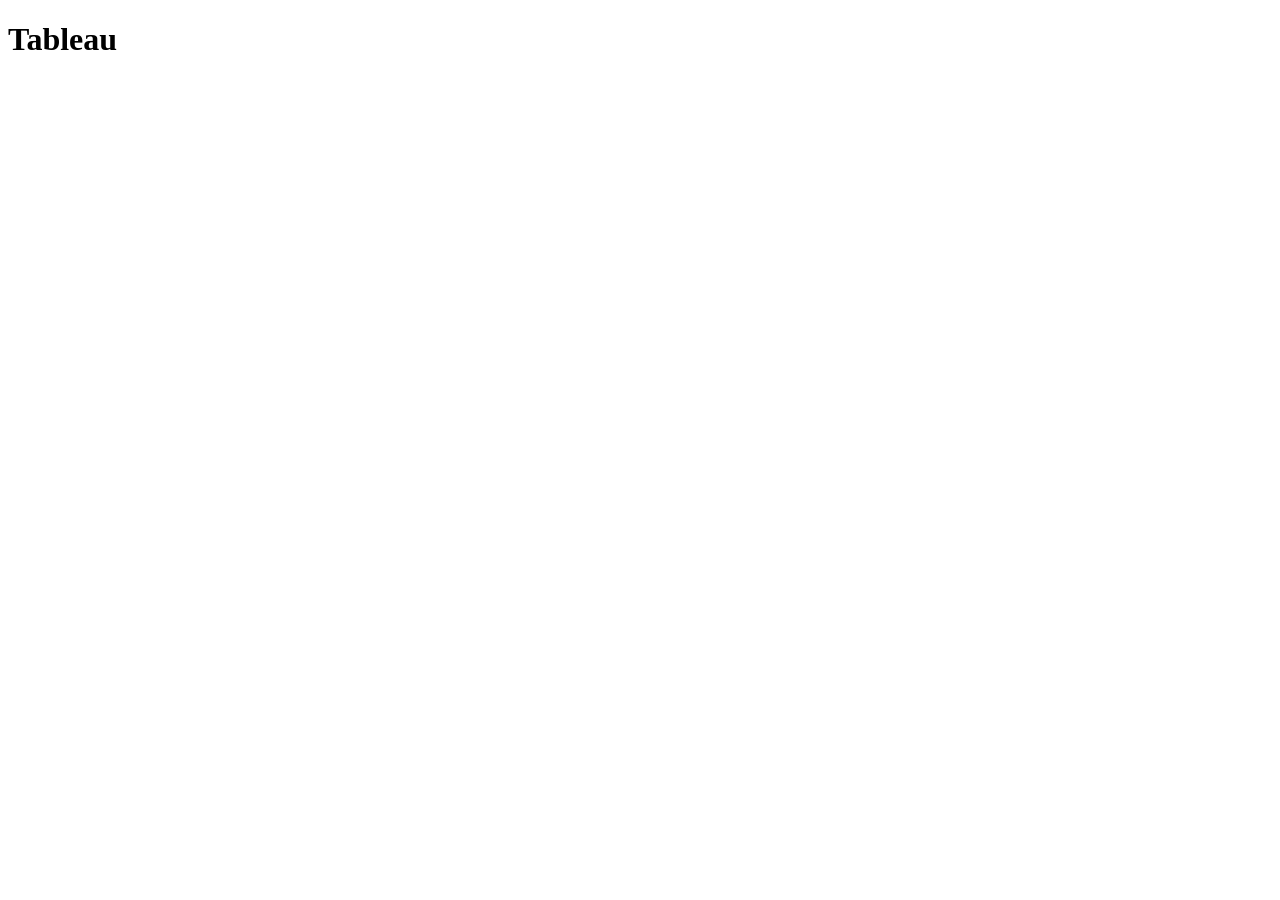
==== scratch.html @ 83944dee "Add files via upload" ====
<!DOCTYPE html>
<html lang="en">

<head>
    <meta charset="UTF-8">
    <meta name="viewport" content="width=device-width, initial-scale=1.0">
    <title>Scratch</title>
</head>

<body>
    <h1>Tableau</h1>
    <div class='tableauPlaceholder' id='viz1776193494759' style='position: relative'><noscript><a href='#'><img
                    alt='Dashboard 1 '
                    src='https:&#47;&#47;public.tableau.com&#47;static&#47;images&#47;La&#47;LargeLanguageModelsandBigTech&#47;Dashboard1&#47;1_rss.png'
                    style='border: none' /></a></noscript><object class='tableauViz' style='display:none;'>
            <param name='host_url' value='https%3A%2F%2Fpublic.tableau.com%2F' />
            <param name='embed_code_version' value='3' />
            <param name='site_root' value='' />
            <param name='name' value='LargeLanguageModelsandBigTech&#47;Dashboard1' />
            <param name='tabs' value='no' />
            <param name='toolbar' value='yes' />
            <param name='static_image'
                value='https:&#47;&#47;public.tableau.com&#47;static&#47;images&#47;La&#47;LargeLanguageModelsandBigTech&#47;Dashboard1&#47;1.png' />
            <param name='animate_transition' value='yes' />
            <param name='display_static_image' value='yes' />
            <param name='display_spinner' value='yes' />
            <param name='display_overlay' value='yes' />
            <param name='display_count' value='yes' />
            <param name='language' value='en-US' />
        </object></div>
    <script
        type='text/javascript'>                    var divElement = document.getElementById('viz1776193494759'); var vizElement = divElement.getElementsByTagName('object')[0]; if (divElement.offsetWidth > 800) { vizElement.style.width = '1328px'; vizElement.style.height = '854px'; } else if (divElement.offsetWidth > 500) { vizElement.style.width = '1328px'; vizElement.style.height = '854px'; } else { vizElement.style.width = '100%'; vizElement.style.height = '877px'; } var scriptElement = document.createElement('script'); scriptElement.src = 'https://public.tableau.com/javascripts/api/viz_v1.js'; vizElement.parentNode.insertBefore(scriptElement, vizElement);                </script>
</body>

</html>
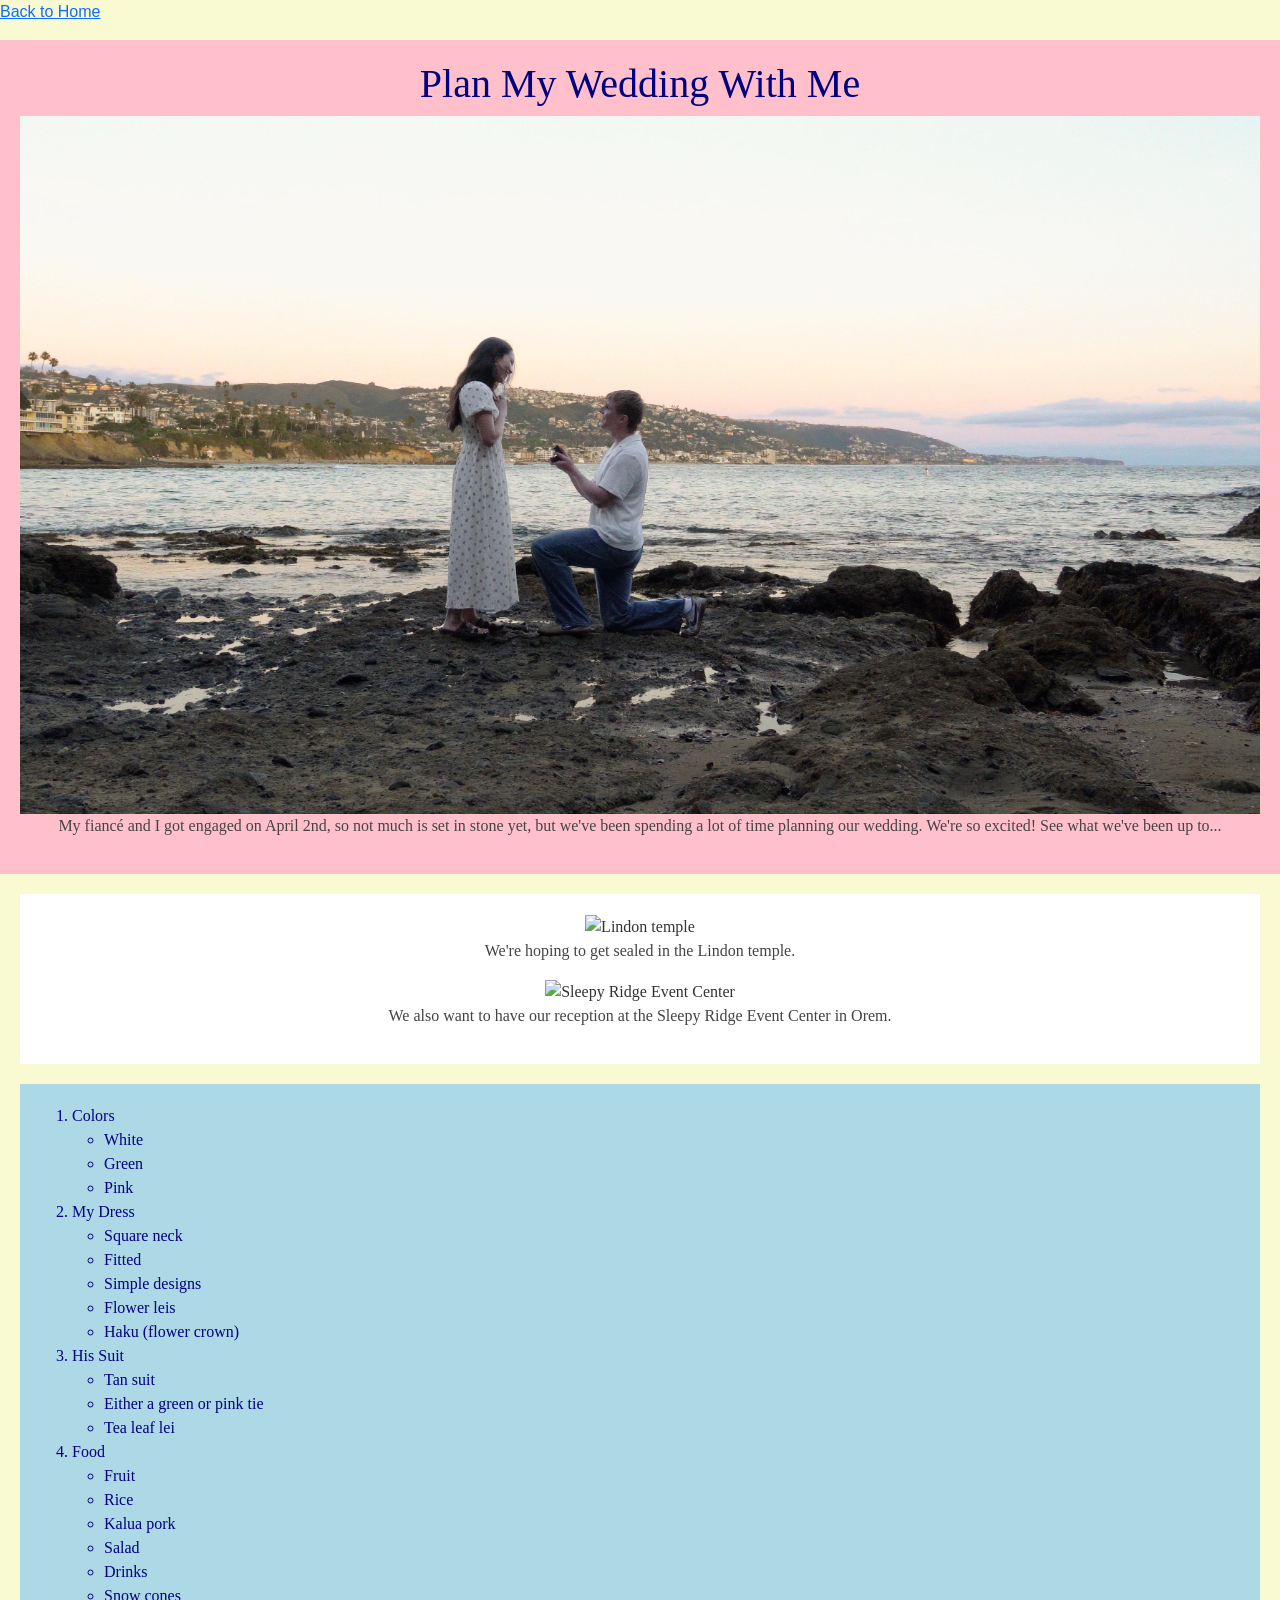
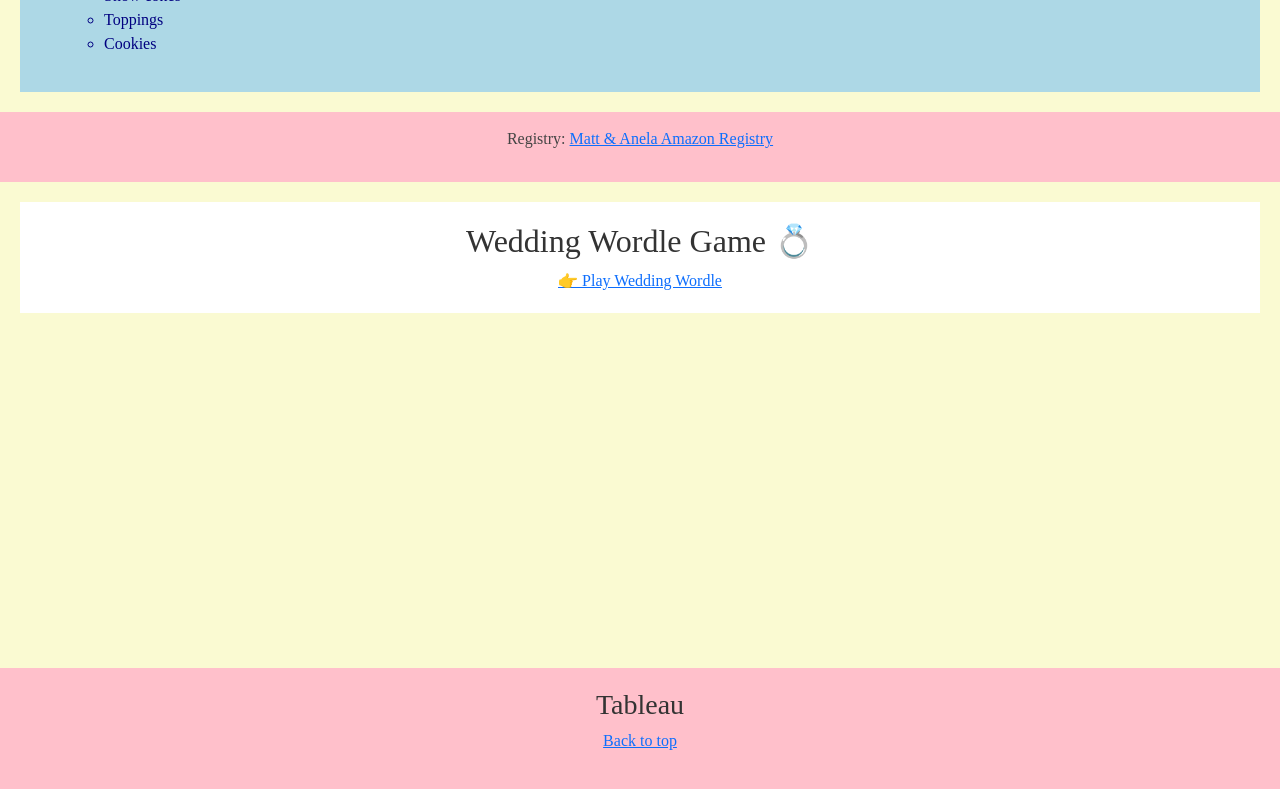
==== commit 47474640: "Add files via upload" ====
--- a/scratch.html
+++ b/scratch.html
@@ -1,35 +1,108 @@
 <!DOCTYPE html>
 <html lang="en">
-
 <head>
     <meta charset="UTF-8">
     <meta name="viewport" content="width=device-width, initial-scale=1.0">
     <title>Scratch</title>
+<link rel="stylesheet" href="css/styles.css">
+<link rel="stylesheet" href="css/scratch.css">
 </head>
-
-<body>
-    <h1>Tableau</h1>
-    <div class='tableauPlaceholder' id='viz1776193494759' style='position: relative'><noscript><a href='#'><img
-                    alt='Dashboard 1 '
-                    src='https:&#47;&#47;public.tableau.com&#47;static&#47;images&#47;La&#47;LargeLanguageModelsandBigTech&#47;Dashboard1&#47;1_rss.png'
-                    style='border: none' /></a></noscript><object class='tableauViz' style='display:none;'>
+<body id="top">
+    <p><a href="index.html">Back to Home</a></p>
+    <div class="hero">
+    <h1>Plan My Wedding With Me</h1>
+    <img src="assets/ManelaProposal.jpeg" alt="Proposal" style="max-width: 100%; height: auto;" />
+    <p>My fiancé and I got engaged on April 2nd, so not much is set in stone yet, but we've been spending a lot of time planning our wedding. We're so excited! See what we've been up to...</p>
+    </div>
+    <div class="content">
+    <img src="https://www.ldstemple.pics/wp-content/uploads/lindon-temple-first-light.jpg" alt="Lindon temple" style="max-width: 100%; height: auto;" />
+    <p>We're hoping to get sealed in the Lindon temple.</p>
+    <img src="https://static.wixstatic.com/media/6c18b3_75743d191510471a97cdb93bb7445f5b~mv2.jpg/v1/fit/w_2500,h_1330,al_c/6c18b3_75743d191510471a97cdb93bb7445f5b~mv2.jpg" alt="Sleepy Ridge Event Center" style="max-width: 100%; height: auto;" />
+    <p>We also want to have our reception at the Sleepy Ridge Event Center in Orem.</p>
+    </div>
+    <div class="content2">
+    <ol>
+  <li>Colors
+     <ul>
+      <li>White</li>
+      <li>Green</li>
+      <li>Pink</li>
+    </ul>
+  </li>
+  <li>
+    My Dress
+    <ul>
+      <li>Square neck</li>
+      <li>Fitted</li>
+      <li>Simple designs</li>
+      <li>Flower leis</li>
+      <li>Haku (flower crown)</li>
+    </ul>
+  </li>
+  <li>
+    His Suit
+  <ul>
+      <li>Tan suit</li>
+      <li>Either a green or pink tie</li>
+      <li>Tea leaf lei</li>
+    </ul>
+    </li>
+  <li>
+    Food
+  <ul>
+      <li>Fruit</li>
+      <li>Rice</li>
+      <li>Kalua pork</li>
+      <li>Salad</li>
+      <li>Drinks</li>
+      <li>Snow cones</li>
+      <li>Toppings</li>
+      <li>Cookies</li>
+    </ul>
+    </li>
+</ol>
+    </div>
+<div class="footer">
+<p>Registry: <a href="https://www.amazon.com/wedding/share/MattandAnela">Matt &amp; Anela Amazon Registry</a></p>
+</div>
+<div class="content">
+  <h2>Wedding Wordle Game 💍</h2>
+  <a href="app.html">👉 Play Wedding Wordle</a>
+</div>
+<div class="video-grid">
+  <iframe width="560" height="315" src="https://www.youtube.com/embed/yvMJcfkZQ10?si=Xt9p3Sf7-t0kjX3e" title="YouTube video player" frameborder="0" allow="accelerometer; autoplay; clipboard-write; encrypted-media; gyroscope; picture-in-picture; web-share" referrerpolicy="strict-origin-when-cross-origin" allowfullscreen></iframe>
+  <iframe width="560" height="315" src="https://www.youtube.com/embed/zwdyDrDAGDA?si=PrmfrUi4LkoG2wfc" title="YouTube video player" frameborder="0" allow="accelerometer; autoplay; clipboard-write; encrypted-media; gyroscope; picture-in-picture; web-share" referrerpolicy="strict-origin-when-cross-origin" allowfullscreen></iframe>
+</div>
+<div class="hero">
+    <h3>Tableau</h3>
+    <div class='tableauPlaceholder' id='viz1776466762904' style='position: relative; max-width: 420px; margin: 0 auto;'>
+        <noscript><a href='#'><img alt='Average Wedding Cost by State ' src='https:&#47;&#47;public.tableau.com&#47;static&#47;images&#47;69&#47;69QJJYYJK&#47;1_rss.png' style='border: none' /></a></noscript>
+        <object class='tableauViz' style='display:none;'>
             <param name='host_url' value='https%3A%2F%2Fpublic.tableau.com%2F' />
             <param name='embed_code_version' value='3' />
-            <param name='site_root' value='' />
-            <param name='name' value='LargeLanguageModelsandBigTech&#47;Dashboard1' />
-            <param name='tabs' value='no' />
+            <param name='path' value='shared&#47;69QJJYYJK' />
             <param name='toolbar' value='yes' />
-            <param name='static_image'
-                value='https:&#47;&#47;public.tableau.com&#47;static&#47;images&#47;La&#47;LargeLanguageModelsandBigTech&#47;Dashboard1&#47;1.png' />
+            <param name='static_image' value='https:&#47;&#47;public.tableau.com&#47;static&#47;images&#47;69&#47;69QJJYYJK&#47;1.png' />
             <param name='animate_transition' value='yes' />
             <param name='display_static_image' value='yes' />
             <param name='display_spinner' value='yes' />
             <param name='display_overlay' value='yes' />
             <param name='display_count' value='yes' />
             <param name='language' value='en-US' />
-        </object></div>
-    <script
-        type='text/javascript'>                    var divElement = document.getElementById('viz1776193494759'); var vizElement = divElement.getElementsByTagName('object')[0]; if (divElement.offsetWidth > 800) { vizElement.style.width = '1328px'; vizElement.style.height = '854px'; } else if (divElement.offsetWidth > 500) { vizElement.style.width = '1328px'; vizElement.style.height = '854px'; } else { vizElement.style.width = '100%'; vizElement.style.height = '877px'; } var scriptElement = document.createElement('script'); scriptElement.src = 'https://public.tableau.com/javascripts/api/viz_v1.js'; vizElement.parentNode.insertBefore(scriptElement, vizElement);                </script>
+        </object>
+    </div>
+    <script type='text/javascript'>
+        var divElement = document.getElementById('viz1776466762904');
+        var vizElement = divElement.getElementsByTagName('object')[0];
+        vizElement.style.minWidth = '320px';
+        vizElement.style.maxWidth = '420px';
+        vizElement.style.width = '100%';
+        vizElement.style.height = '1487px';
+        var scriptElement = document.createElement('script');
+        scriptElement.src = 'https://public.tableau.com/javascripts/api/viz_v1.js';
+        vizElement.parentNode.insertBefore(scriptElement, vizElement);
+    </script>
+    <p><a href="#top">Back to top</a></p>
+    </div>
 </body>
-
 </html>
--- a/css/scratch.css
+++ b/css/scratch.css
@@ -0,0 +1,71 @@
+/* Scratch-only custom styles */
+body {
+  background-color: lightgoldenrodyellow;
+  font-family: Arial, sans-serif;
+  color: #333;
+}
+
+h1 {
+  color: navy;
+  font-family: Georgia, Georgia;
+}
+
+p {
+  color: #444;
+}
+
+.hero {
+  background-color: pink;
+  font-family: Georgia, Georgia;
+  padding: 20px;
+  text-align: center;
+}
+
+.content {
+  background-color: white;
+  font-family: Georgia, Georgia;
+  margin: 20px;
+  padding: 20px;
+  text-align: center;
+}
+
+.content2 {
+  background-color: lightblue;
+  font-family: Georgia, Georgia;
+  color: navy;
+  margin: 20px;
+  padding: 20px;
+  text-align: center;
+}
+
+.content2 ol,
+.content2 ul {
+  text-align: left;
+}
+
+.footer {
+  background-color: pink;
+  font-family: Georgia, Georgia;
+  color: black;
+  padding: 15px;
+  text-align: center;
+}
+
+.video-grid {
+  display: flex;
+  flex-wrap: wrap;
+  justify-content: center;
+  gap: 16px;
+  margin: 20px;
+}
+
+.video-grid iframe {
+  width: 100%;
+  max-width: 560px;
+}
+
+@media (min-width: 1200px) {
+  .video-grid iframe {
+    width: 560px;
+  }
+}
